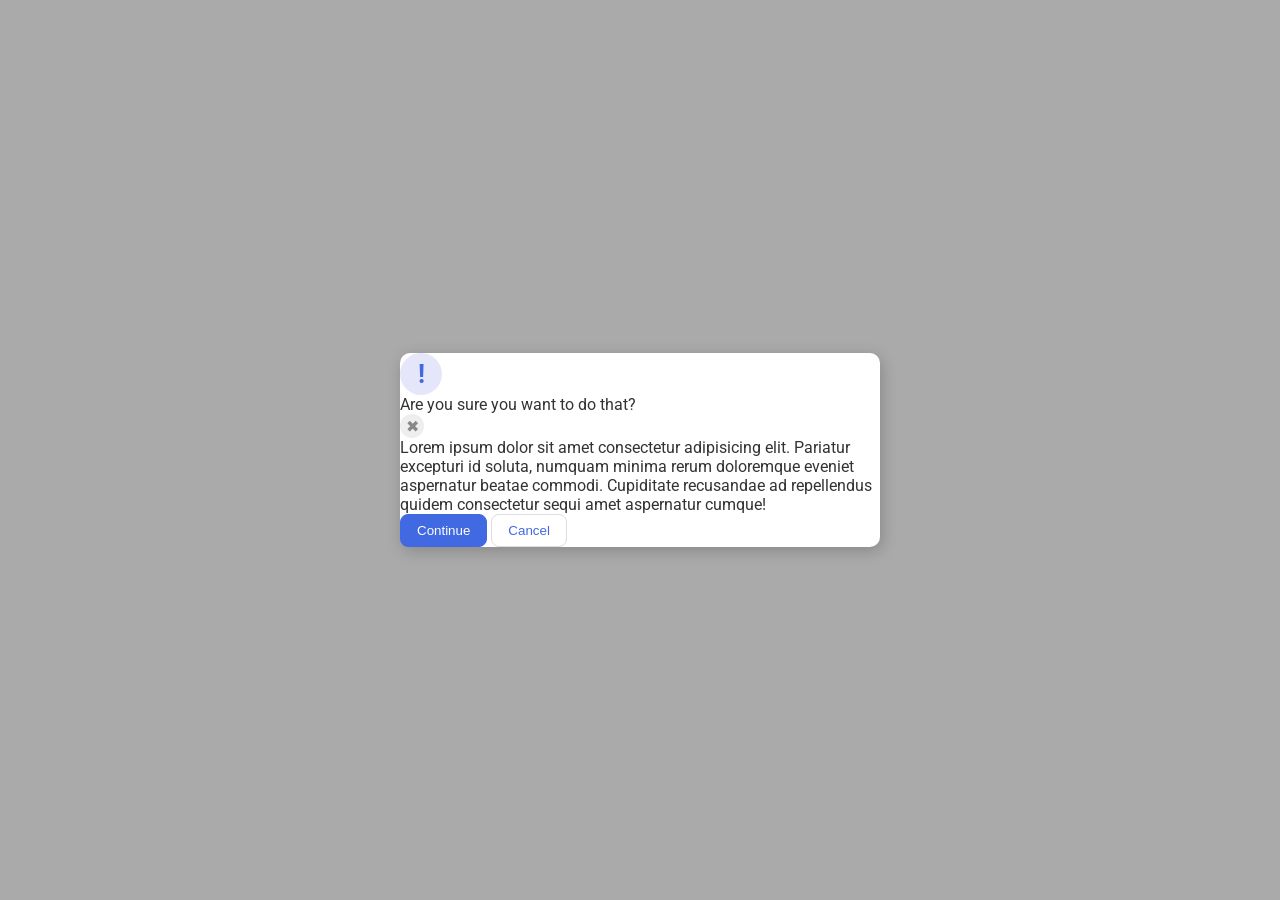
==== flex/05-flex-modal/index.html @ 9e8be4c0 "Add container class" ====
<!DOCTYPE html>
<html lang="en">

<head>
  <meta charset="UTF-8">
  <meta http-equiv="X-UA-Compatible" content="IE=edge">
  <meta name="viewport" content="width=device-width, initial-scale=1.0">
  <link rel="stylesheet" href="style.css">
  <title>Modal</title>
</head>

<body>
  <div class="modal">
    <div class="icon">!</div>
    <div class="container">
      <div class="header">Are you sure you want to do that?</div>
      <div class="close-button">✖</div>
      <div class="text">Lorem ipsum dolor sit amet consectetur adipisicing elit. Pariatur excepturi id soluta, numquam
        minima rerum doloremque eveniet aspernatur beatae commodi. Cupiditate recusandae ad repellendus quidem
        consectetur sequi amet aspernatur cumque!</div>
      <button class="continue">Continue</button>
      <button class="cancel">Cancel</button>
    </div>
  </div>
</body>

</html>
---- flex/05-flex-modal/style.css ----
@import url("https://fonts.googleapis.com/css2?family=Roboto:wght@400;700&display=swap");

html,
body {
  height: 100%;
}

body {
  font-family: Roboto, sans-serif;
  margin: 0;
  background: #aaa;
  color: #333;
  /* I'll give you this one for free lol */
  display: flex;
  align-items: center;
  justify-content: center;
}

.modal {
  background: white;
  width: 480px;
  border-radius: 10px;
  box-shadow: 2px 4px 16px rgba(0, 0, 0, 0.2);
}

.icon {
  color: royalblue;
  font-size: 26px;
  font-weight: 700;
  background: lavender;
  width: 42px;
  height: 42px;
  border-radius: 50%;
  display: flex;
  align-items: center;
  justify-content: center;
}

.close-button {
  background: #eee;
  border-radius: 50%;
  color: #888;
  font-weight: 400;
  font-size: 16px;
  height: 24px;
  width: 24px;
  display: flex;
  align-items: center;
  justify-content: center;
}

button {
  padding: 8px 16px;
  border-radius: 8px;
}

button.continue {
  background: royalblue;
  border: 1px solid royalblue;
  color: white;
}

button.cancel {
  background: white;
  border: 1px solid #ddd;
  color: royalblue;
}
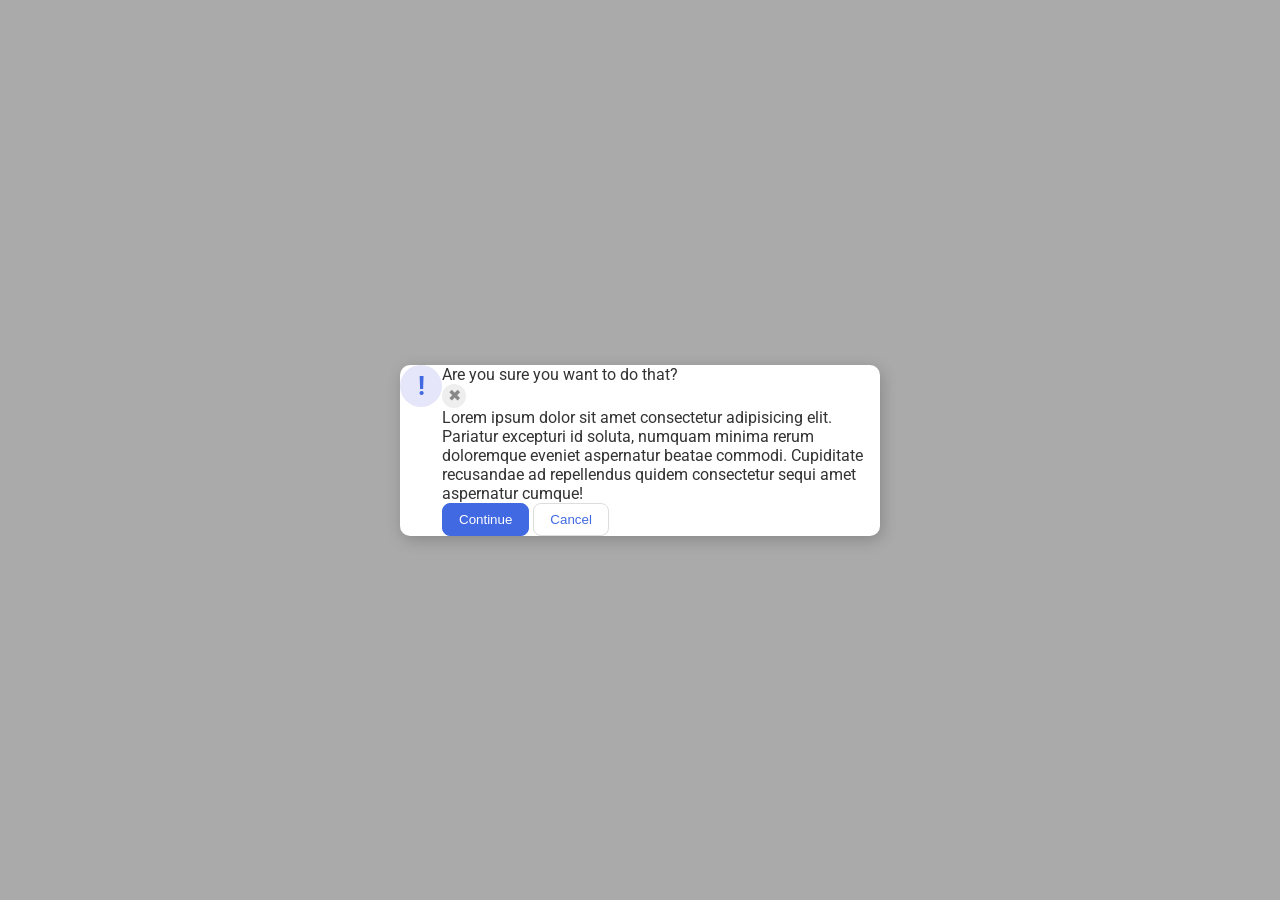
==== commit 94901c8b: "Add top container class and add flex shrink to icon" ====
--- a/flex/05-flex-modal/index.html
+++ b/flex/05-flex-modal/index.html
@@ -13,8 +13,10 @@
   <div class="modal">
     <div class="icon">!</div>
     <div class="container">
-      <div class="header">Are you sure you want to do that?</div>
-      <div class="close-button">✖</div>
+      <div class="top">
+        <div class="header">Are you sure you want to do that?</div>
+        <div class="close-button">✖</div>
+      </div>
       <div class="text">Lorem ipsum dolor sit amet consectetur adipisicing elit. Pariatur excepturi id soluta, numquam
         minima rerum doloremque eveniet aspernatur beatae commodi. Cupiditate recusandae ad repellendus quidem
         consectetur sequi amet aspernatur cumque!</div>
--- a/flex/05-flex-modal/style.css
+++ b/flex/05-flex-modal/style.css
@@ -21,6 +21,7 @@
   width: 480px;
   border-radius: 10px;
   box-shadow: 2px 4px 16px rgba(0, 0, 0, 0.2);
+  display: flex;
 }
 
 .icon {
@@ -34,6 +35,7 @@
   display: flex;
   align-items: center;
   justify-content: center;
+  flex: 0 0 auto;
 }
 
 .close-button {
@@ -65,3 +67,5 @@
   border: 1px solid #ddd;
   color: royalblue;
 }
+
+.container;
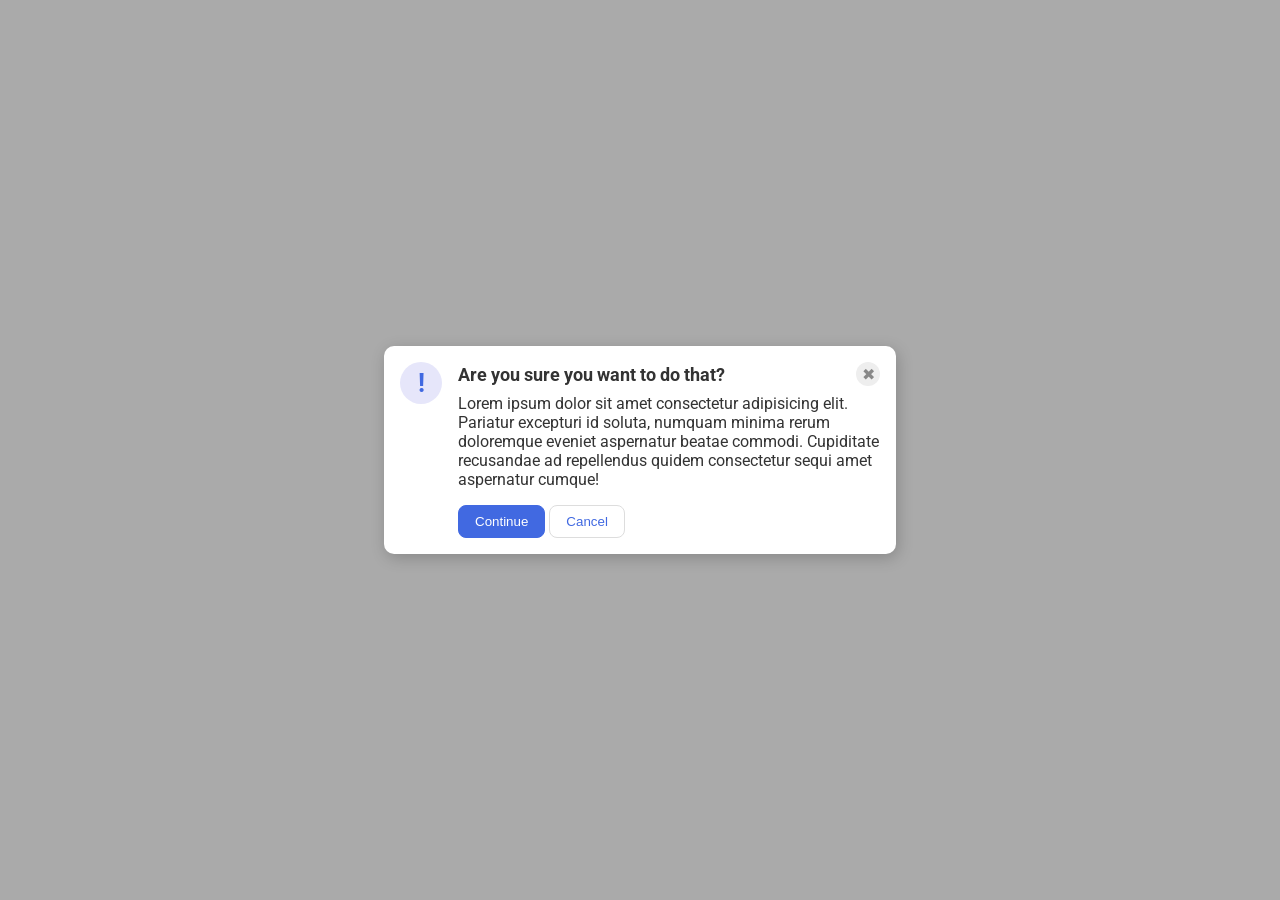
==== commit 8c197ed8: "Edit markup and styles" ====
--- a/flex/05-flex-modal/index.html
+++ b/flex/05-flex-modal/index.html
@@ -13,8 +13,7 @@
   <div class="modal">
     <div class="icon">!</div>
     <div class="container">
-      <div class="top">
-        <div class="header">Are you sure you want to do that?</div>
+      <div class="header">Are you sure you want to do that?
         <div class="close-button">✖</div>
       </div>
       <div class="text">Lorem ipsum dolor sit amet consectetur adipisicing elit. Pariatur excepturi id soluta, numquam
--- a/flex/05-flex-modal/style.css
+++ b/flex/05-flex-modal/style.css
@@ -22,6 +22,8 @@
   border-radius: 10px;
   box-shadow: 2px 4px 16px rgba(0, 0, 0, 0.2);
   display: flex;
+  padding: 16px;
+  gap: 16px;
 }
 
 .icon {
@@ -68,4 +70,15 @@
   color: royalblue;
 }
 
-.container;
+.header {
+  display: flex;
+  align-items: center;
+  justify-content: space-between;
+  margin-bottom: 8px;
+  font-weight: 700;
+  font-size: 18px;
+}
+
+.text {
+  margin-bottom: 16px;
+}
